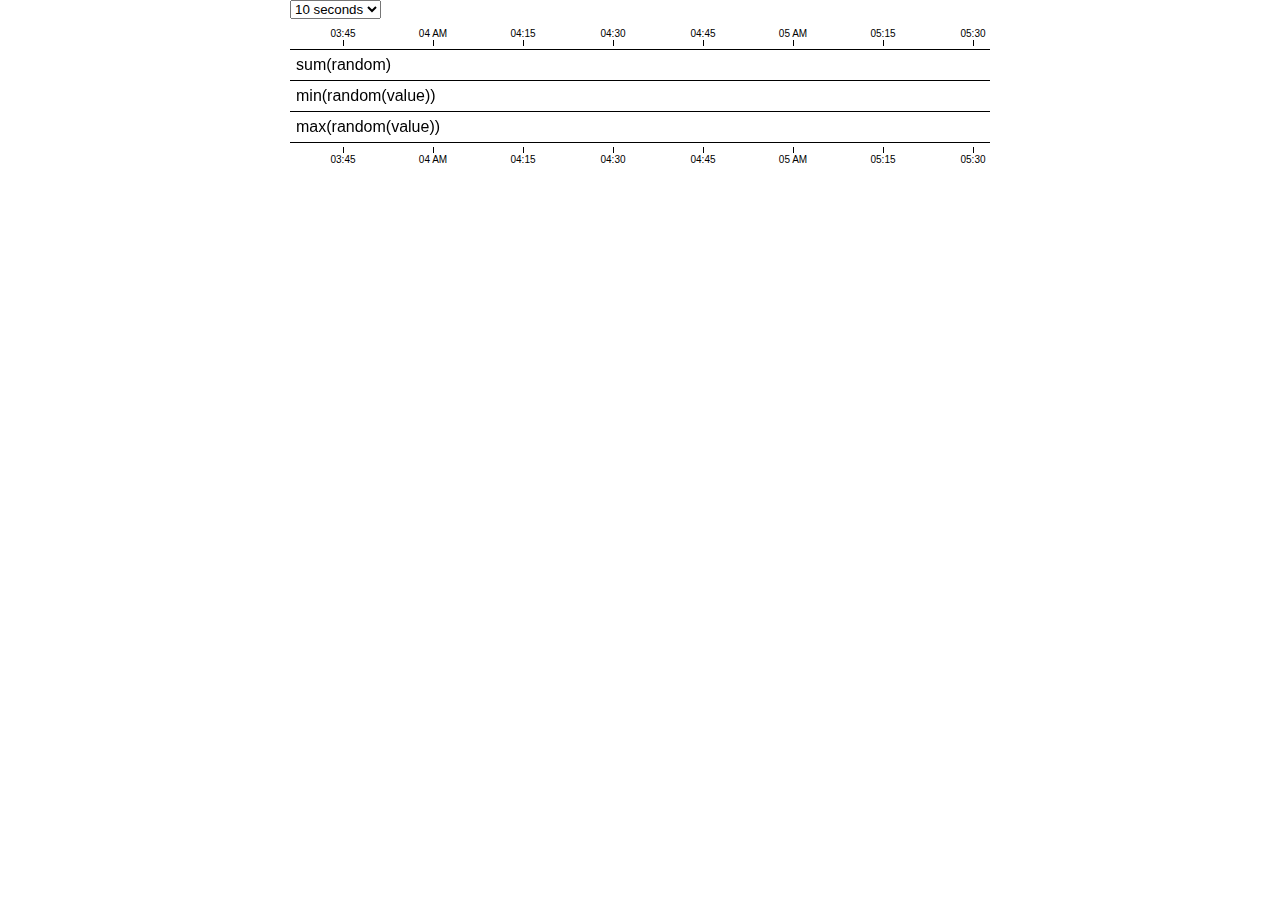
==== programs/supervisor/Qt/html/cubism/index.html @ 3880caff "Min, SF" ====
<!DOCTYPE html>
<meta charset="utf-8">
<title>Random</title>
<style>

@import url(style.css);

</style>
<select id="step">
  <option value="1e4">10 seconds</option>
  <option value="6e4">1 minute</option>
  <option value="3e5">5 minutes</option>
</select>
<script src="d3.v2.js"></script>
<script src="cubism.v1.js"></script>
<script>

// put the url parameters in an array (split by &)
var ar = location.search.split('&');
// remove the ? from the first option if there is an parameter
if(ar.length > 0)ar[0] = ar[0].substring(1, ar[0].length);

var arguments = {};
for (var i = 0; i < ar.length; i++) {
  // check if the parameter has a value
  if(ar[i].indexOf('=') != -1){
    var param_name = ar[i].substring(0, ar[i].indexOf('='));
    var param_value = ar[i].substring(ar[i].indexOf('=') + 1, ar[i].length);
    arguments[param_name] = param_value;
    console.log("NEW ARG: " + param_name + ", value: " + arguments[param_name]);
  }
}


//
var step = +cubism.option("step", 1e4);

//
var context = cubism.context()
    .step(step)
    //.size(1440);
    .size(700);

//
var cube = context.cube("http://localhost:1081");

//
var horizon = context.horizon();

//
var metrics = [
  cube.metric("sum(random)"),
  //cube.metric("sum(random(value))").divide(cube.metric("sum(random)")),
  //cube.metric("median(random(value))"),
  cube.metric("min(random(value))"),
  cube.metric("max(random(value))")
];

// Add top and bottom axes to display the time.
d3.select("body").selectAll(".axis")
    .data(["top", "bottom"])
  .enter().append("div")
    .attr("class", function(d) { return d + " axis"; })
    .each(function(d) { d3.select(this).call(context.axis().ticks(12).orient(d)); });

// Add a mouseover rule.
d3.select("body").append("div")
    .attr("class", "rule")
    .call(context.rule());

//
d3.select("body").selectAll(".horizon")
    .data(metrics)
  .enter().insert("div", ".bottom")
    .attr("class", "horizon")
    .call(horizon);

// On mousemove, reposition the chart values to match the rule.
context.on("focus", function(i) {
  d3.selectAll(".value").style("right", i == null ? null : context.size() - i + "px");
});

// Initialize the step menu's selection.
d3.selectAll("#step option").property("selected", function() {
  return this.value == step;
});

// Update the location on step change.
d3.select("#step").on("change", function() {
  window.location = "?step=" + this.value + "&" + location.search.replace(/[?&]step=[^&]*(&|$)/g, "$1").substring(1);
});

</script>
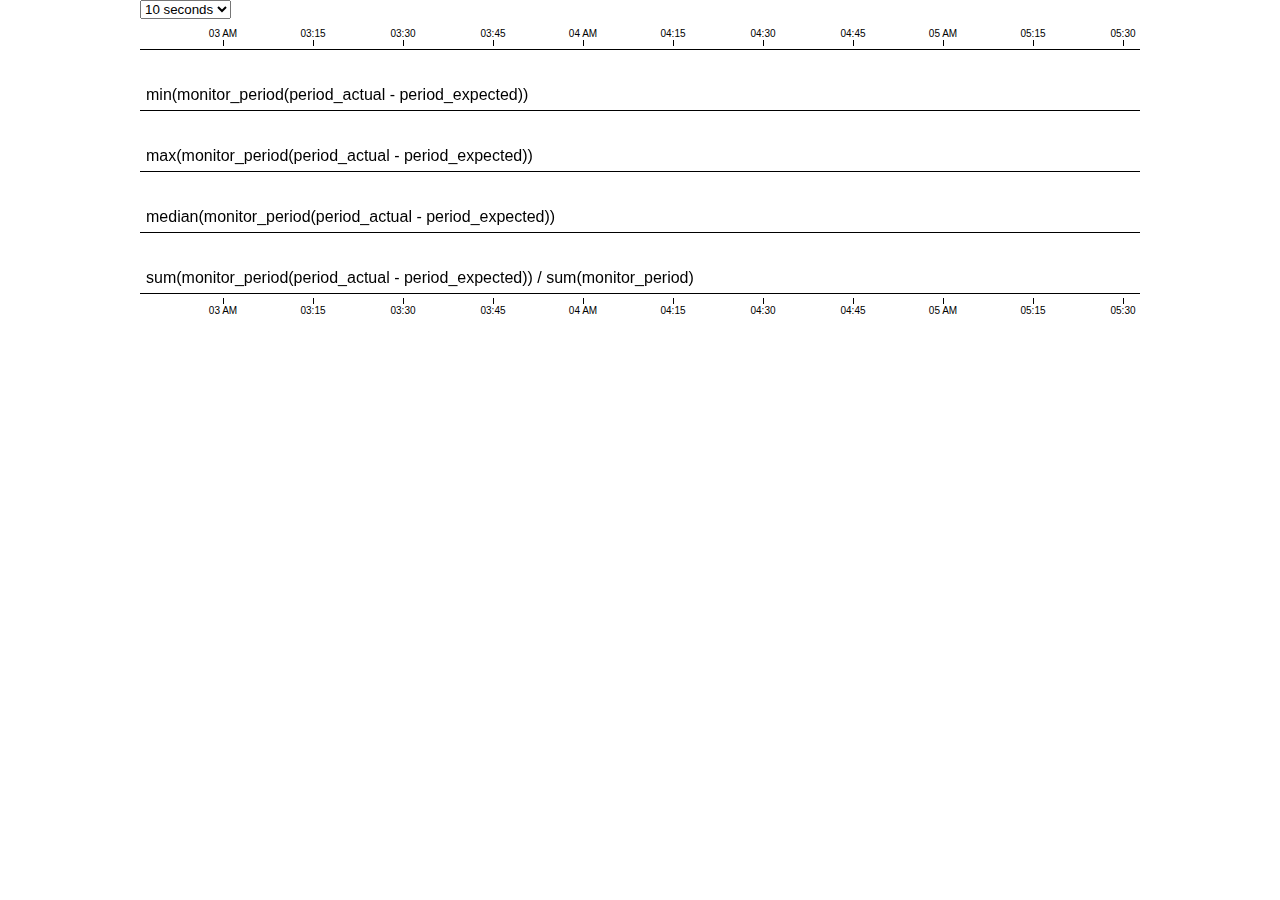
==== commit 3e44e275: "Min, SF" ====
--- a/programs/supervisor/Qt/html/cubism/index.html
+++ b/programs/supervisor/Qt/html/cubism/index.html
@@ -39,21 +39,21 @@
 var context = cubism.context()
     .step(step)
     //.size(1440);
-    .size(700);
+    .size(1000);
 
 //
 var cube = context.cube("http://localhost:1081");
 
-//
+// Reference: https://github.com/square/cubism/wiki/Horizon
 var horizon = context.horizon();
+horizon.height(60);
 
-//
+// Reference: https://github.com/square/cube/wiki/Queries#wiki-event
 var metrics = [
-  cube.metric("sum(random)"),
-  //cube.metric("sum(random(value))").divide(cube.metric("sum(random)")),
-  //cube.metric("median(random(value))"),
-  cube.metric("min(random(value))"),
-  cube.metric("max(random(value))")
+  cube.metric("min(monitor_period(period_actual - period_expected))"),
+  cube.metric("max(monitor_period(period_actual - period_expected))"),
+  cube.metric("median(monitor_period(period_actual - period_expected))"),
+  cube.metric("sum(monitor_period(period_actual - period_expected))").divide(cube.metric("sum(monitor_period)"))
 ];
 
 // Add top and bottom axes to display the time.
